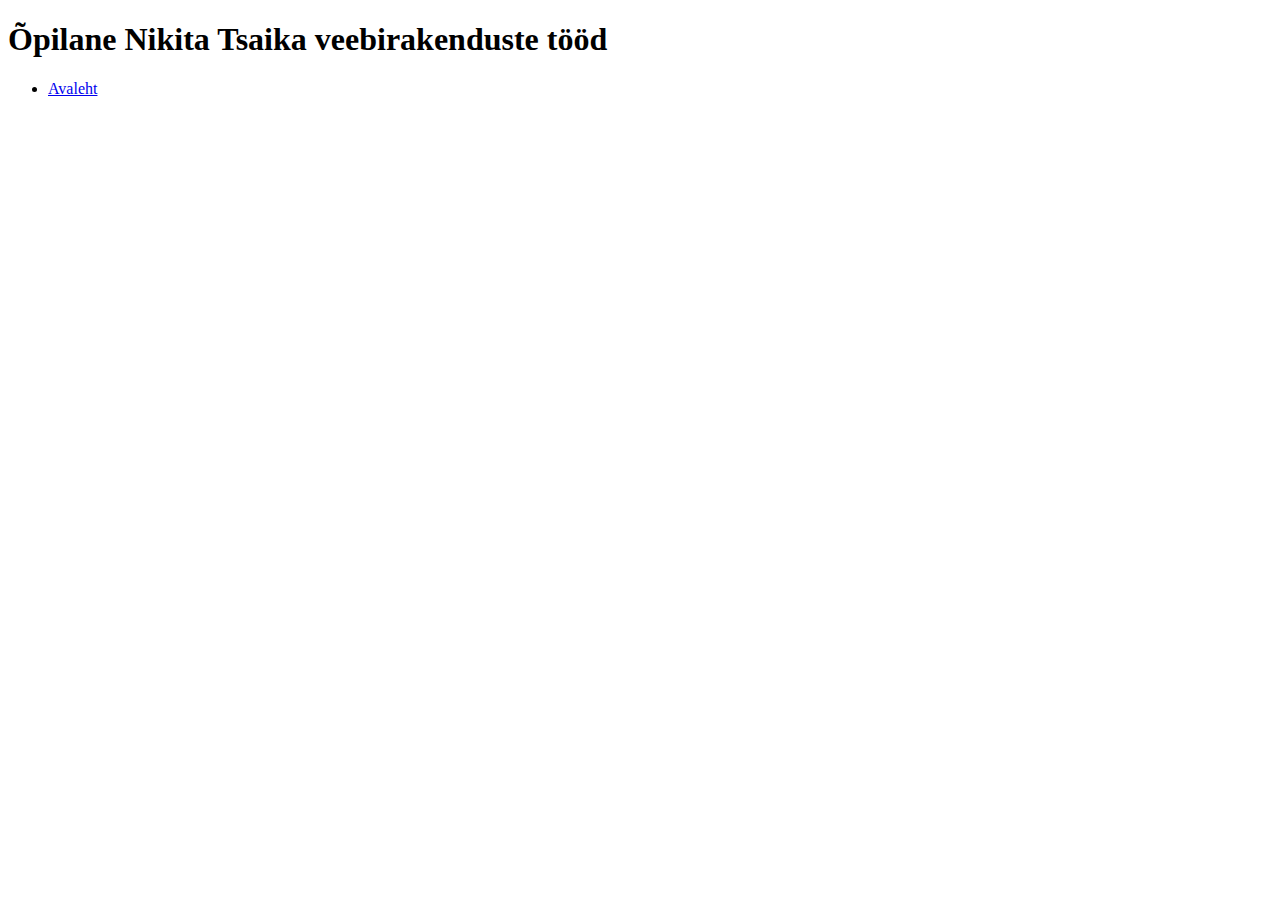
==== Index.html @ 54ce788f "Add Files" ====
<!doctype html>
<html>
<head>
  <title>Õpilane Nikita Tsaika koduleht</title>
  <meta charset="utf-8">
  <link rel="stylesheet" type="text/css" href="style.css">
</head>
<body>
  <header>
	<h1>Õpilane Nikita Tsaika veebirakenduste tööd</h1>
  </header>
  <nav>
    <ul>
      <li><a href="Index.html">Avaleht</a></li> 
    </ul>
  </nav>
  <main>
	<p></p>
  </main>
  <footer>
	<b></b>
  </footer>
</body>
</html>
<!--TODO Три любых задания -->
<!--1.Изменить текст в main-->
<!--2.Добавить информацию в Footer -->
<!--3.Добавить картинку-->
---- style.css ----
<!--1.Изменить размер текста в Main -->
<!--2.Изменить цвет Footer -->
<!--3.Изменить цвет фона -->
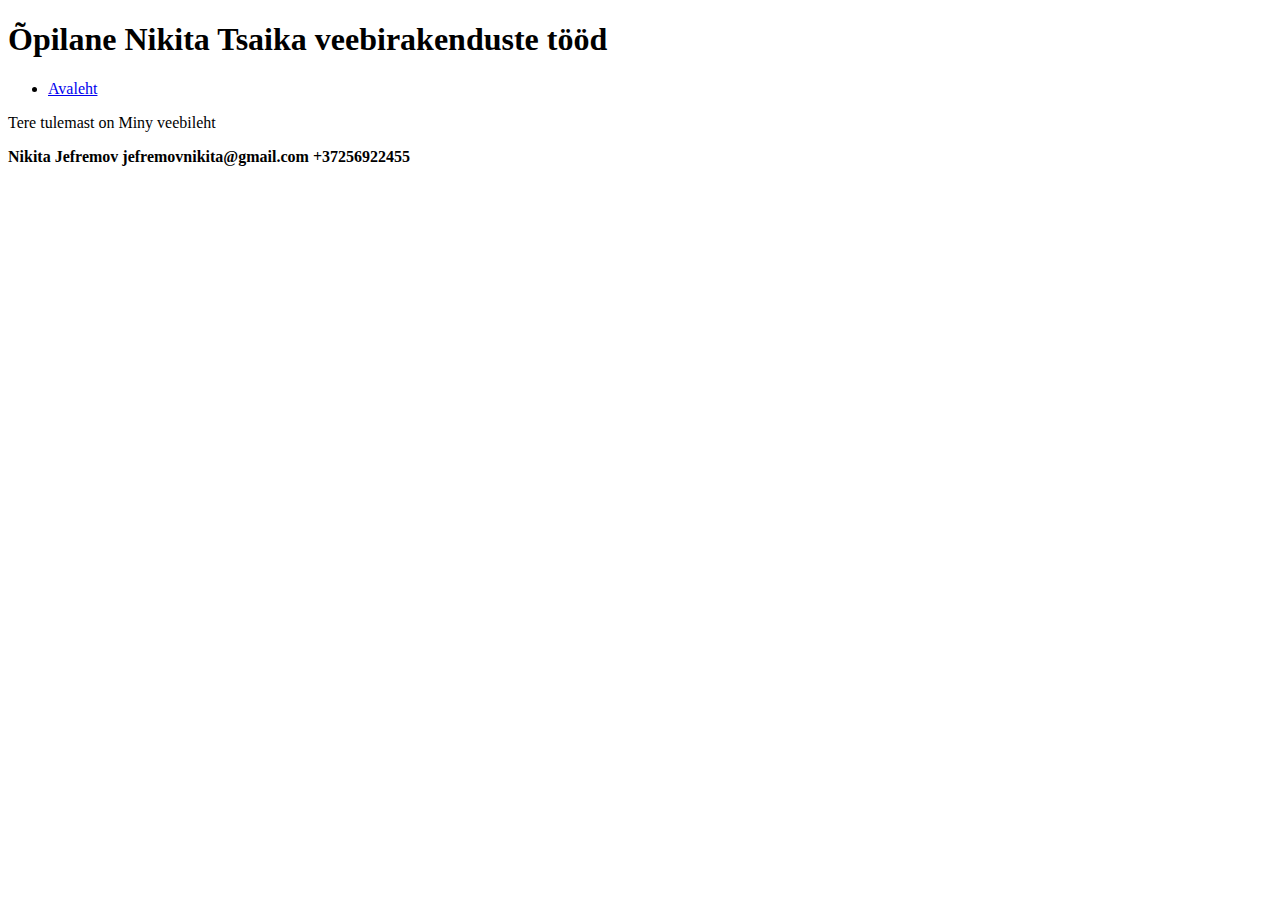
==== commit fb864d39: "Teine ülesanne on tehtud" ====
--- a/Index.html
+++ b/Index.html
@@ -15,10 +15,12 @@
     </ul>
   </nav>
   <main>
-	<p></p>
+	<p>Tere tulemast on Miny veebileht</p>
   </main>
   <footer>
-	<b></b>
+	<b>Nikita Jefremov</b>
+	<b>jefremovnikita@gmail.com</b>
+	<b>+37256922455</b>
   </footer>
 </body>
 </html>
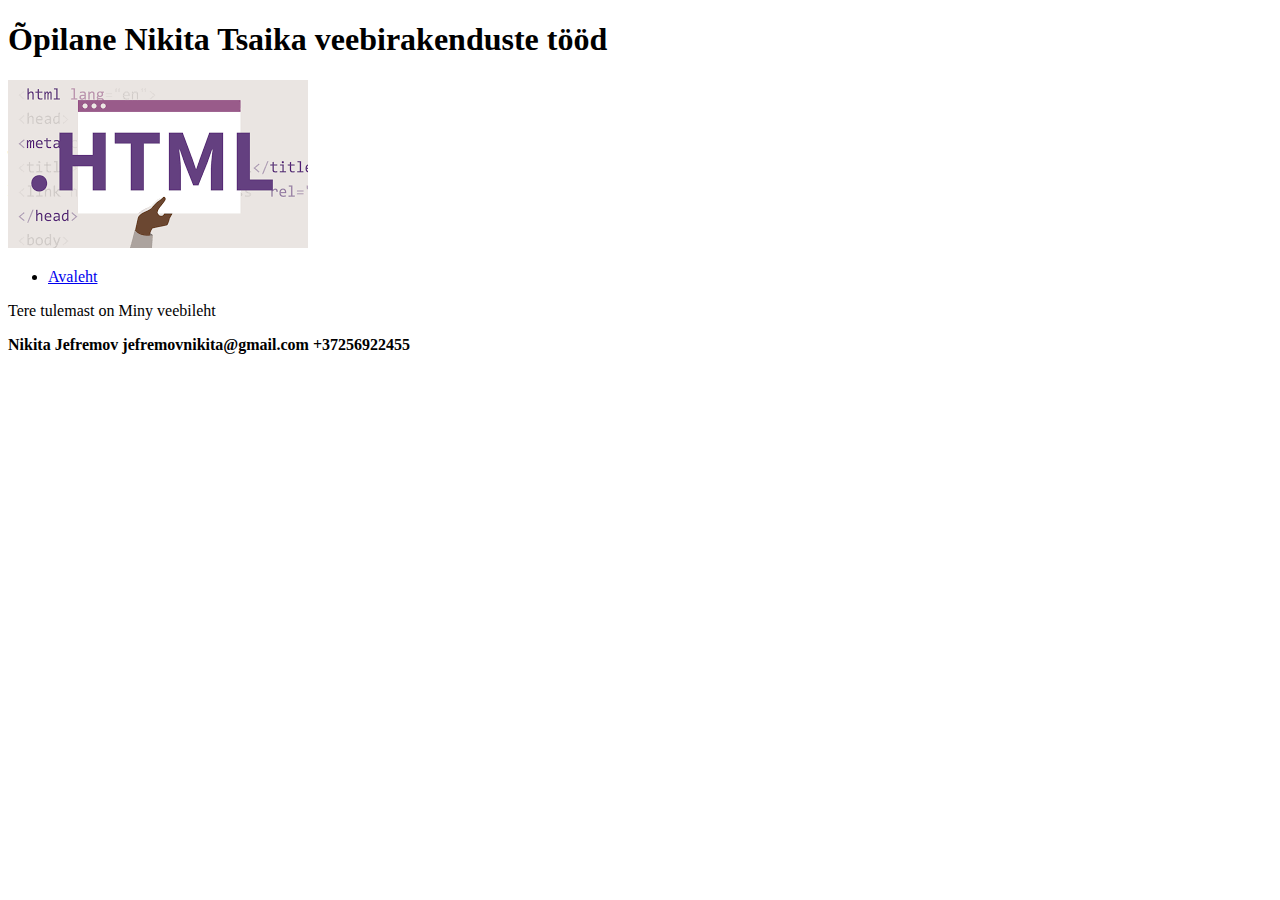
==== commit bb3f47fe: "Kolmas ülesanne on tehtud" ====
--- a/Index.html
+++ b/Index.html
@@ -8,6 +8,7 @@
 <body>
   <header>
 	<h1>Õpilane Nikita Tsaika veebirakenduste tööd</h1>
+	<img alt="image" src="1.png">
   </header>
   <nav>
     <ul>
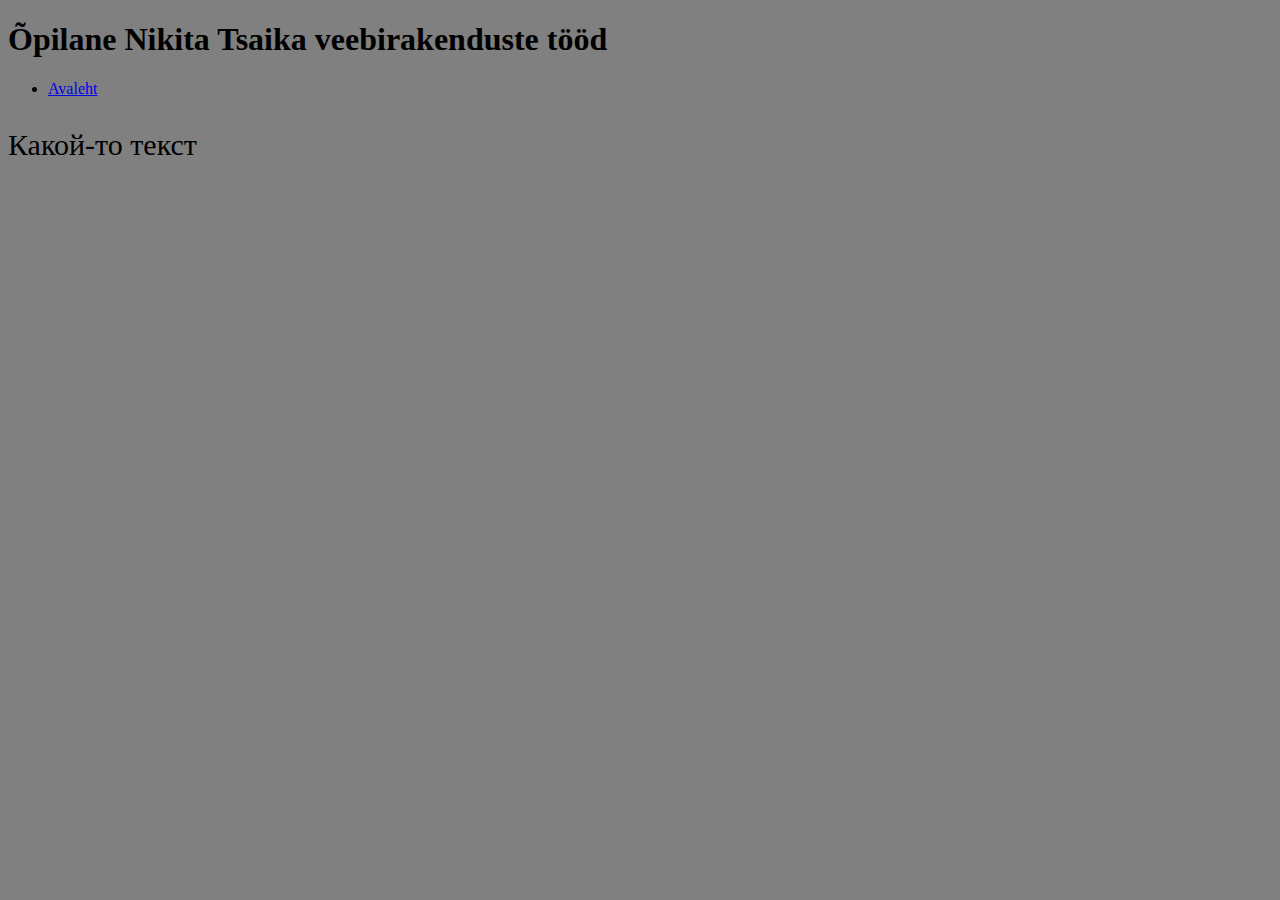
==== commit 0a1eb942: "Main teks on muutunud" ====
--- a/Index.html
+++ b/Index.html
@@ -8,7 +8,6 @@
 <body>
   <header>
 	<h1>Õpilane Nikita Tsaika veebirakenduste tööd</h1>
-	<img alt="image" src="1.png">
   </header>
   <nav>
     <ul>
@@ -16,12 +15,10 @@
     </ul>
   </nav>
   <main>
-	<p>Tere tulemast on Miny veebileht</p>
+	<p>Какой-то текст</p>
   </main>
   <footer>
-	<b>Nikita Jefremov</b>
-	<b>jefremovnikita@gmail.com</b>
-	<b>+37256922455</b>
+	<b></b>
   </footer>
 </body>
 </html>
--- a/style.css
+++ b/style.css
@@ -1,3 +1,20 @@
+p{
+	font-size:30px;
+}
+footer{
+	background-color:red;
+}
+body{
+	background-color:gray;
+}
+
+
+
+
+
+
+
 <!--1.Изменить размер текста в Main -->
 <!--2.Изменить цвет Footer -->
-<!--3.Изменить цвет фона -->+<!--3.Изменить цвет фона -->
+
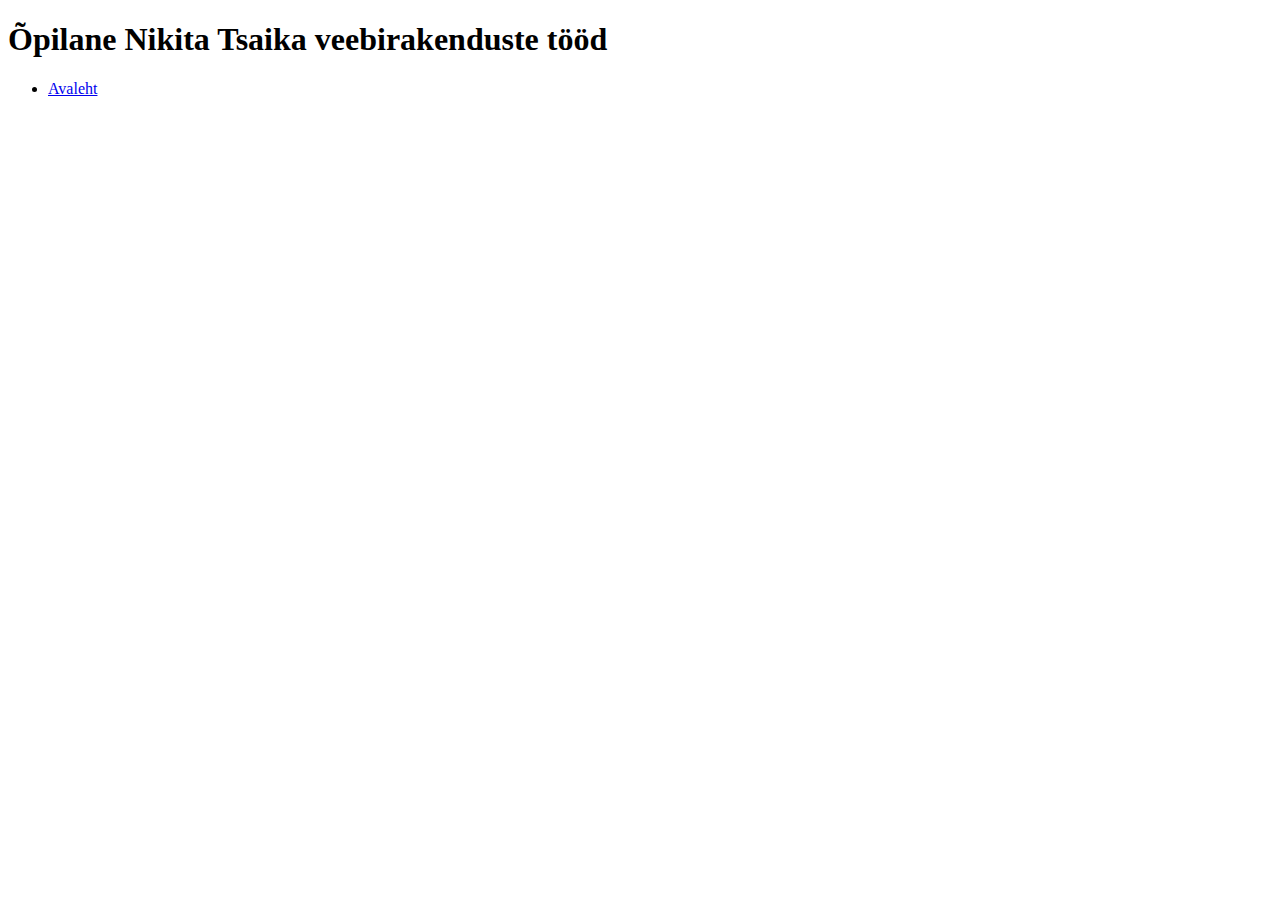
==== commit 92ac6eb6: "g" ====
--- a/Index.html
+++ b/Index.html
@@ -4,6 +4,7 @@
   <title>Õpilane Nikita Tsaika koduleht</title>
   <meta charset="utf-8">
   <link rel="stylesheet" type="text/css" href="style.css">
+  
 </head>
 <body>
   <header>
@@ -15,7 +16,7 @@
     </ul>
   </nav>
   <main>
-	<p>Какой-то текст</p>
+	<p></p>
   </main>
   <footer>
 	<b></b>
--- a/style.css
+++ b/style.css
@@ -1,20 +1,9 @@
-p{
+/*<!--1.Изменить размер текста в Main -->
+<!--2.Изменить цвет Footer -->
+<!--3.Изменить цвет фона -->*/
+main{
 	font-size:30px;
 }
 footer{
-	background-color:red;
-}
-body{
-	background-color:gray;
-}
-
-
-
-
-
-
-
-<!--1.Изменить размер текста в Main -->
-<!--2.Изменить цвет Footer -->
-<!--3.Изменить цвет фона -->
-
+	background-color:blue;
+}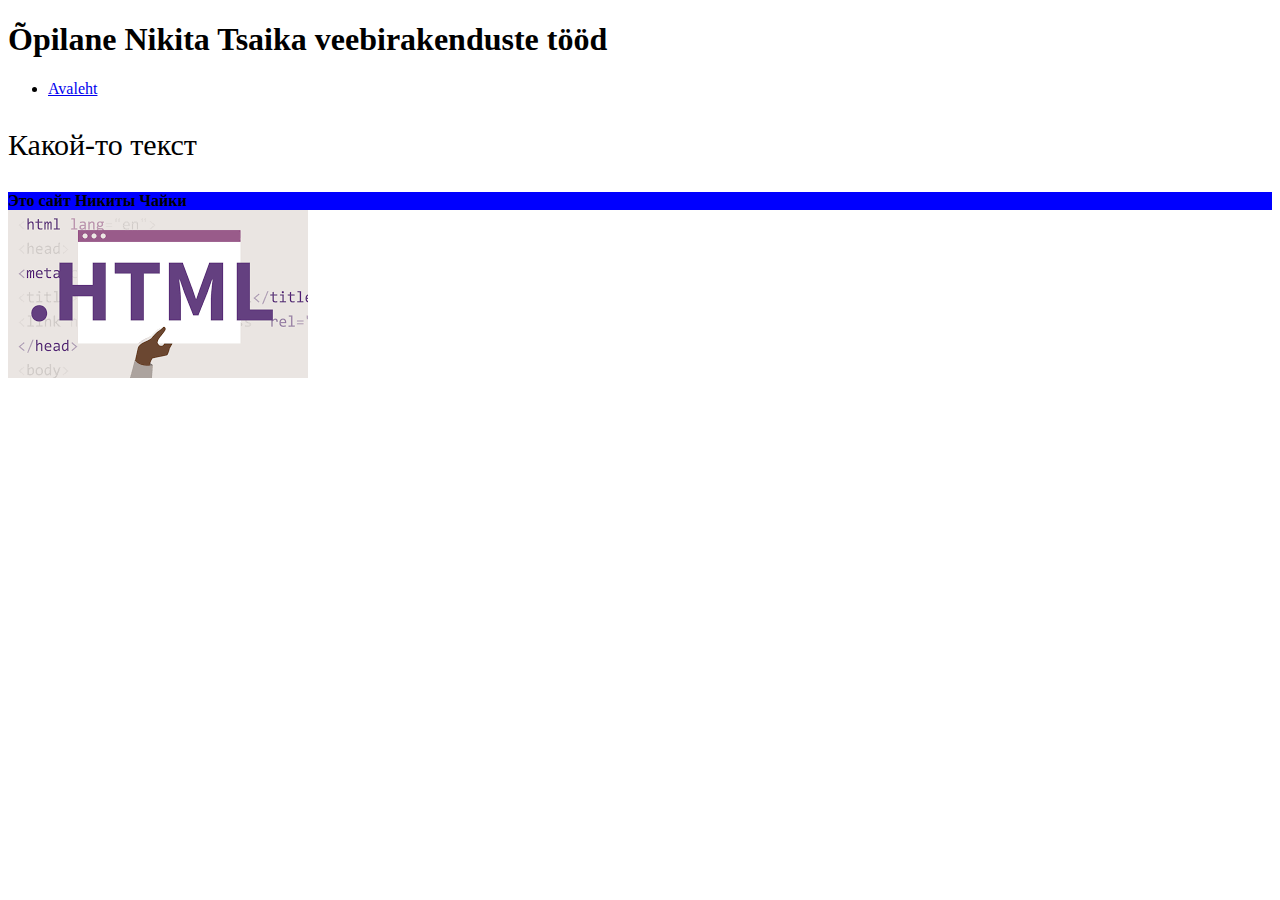
==== commit 3dec8095: "Merge branch 'master' into Kkonstantinov" ====
--- a/Index.html
+++ b/Index.html
@@ -16,11 +16,12 @@
     </ul>
   </nav>
   <main>
-	<p></p>
+	<p>Какой-то текст</p>
   </main>
   <footer>
-	<b></b>
+	<b>Это сайт Никиты Чайки</b>
   </footer>
+  <img src="1.png" alt="">
 </body>
 </html>
 <!--TODO Три любых задания -->
